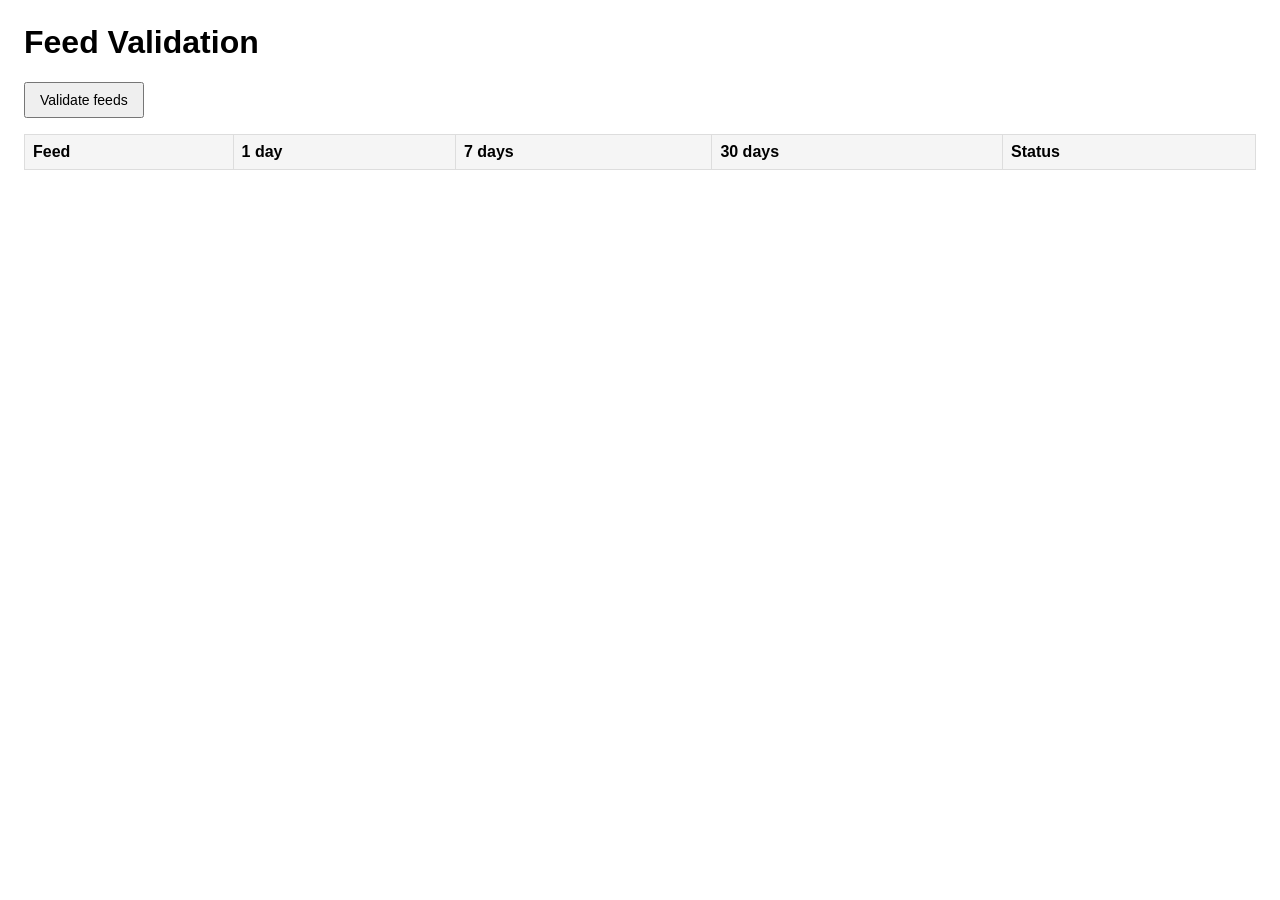
==== templates/index.html @ 3287ab40 "Add concurrent feed validation endpoint and UI table" ====
<!doctype html>
<html lang="en">
<head>
  <meta charset="UTF-8" />
  <meta name="viewport" content="width=device-width, initial-scale=1.0" />
  <title>Feed Validator</title>
  <style>
    body { font-family: Arial, sans-serif; margin: 24px; }
    button { padding: 8px 14px; font-size: 14px; }
    table { border-collapse: collapse; width: 100%; margin-top: 16px; }
    th, td { border: 1px solid #ddd; padding: 8px; text-align: left; }
    th { background: #f5f5f5; }
    .ok { color: #08660f; font-weight: 600; }
    .error { color: #b00020; font-weight: 600; }
  </style>
</head>
<body>
  <h1>Feed Validation</h1>
  <button id="validateBtn">Validate feeds</button>
  <p id="message"></p>

  <table>
    <thead>
      <tr>
        <th>Feed</th>
        <th>1 day</th>
        <th>7 days</th>
        <th>30 days</th>
        <th>Status</th>
      </tr>
    </thead>
    <tbody id="resultsBody"></tbody>
  </table>

  <script>
    const button = document.getElementById('validateBtn');
    const body = document.getElementById('resultsBody');
    const message = document.getElementById('message');

    function renderRows(results) {
      body.innerHTML = '';
      for (const row of results) {
        const tr = document.createElement('tr');
        const statusText = row.status === 'ok' ? 'ok' : `error: ${row.reason || 'unknown'}`;
        tr.innerHTML = `
          <td>${row.feed}</td>
          <td>${row['1 day']}</td>
          <td>${row['7 days']}</td>
          <td>${row['30 days']}</td>
          <td class="${row.status}">${statusText}</td>
        `;
        body.appendChild(tr);
      }
    }

    button.addEventListener('click', async () => {
      button.disabled = true;
      message.textContent = 'Validating feeds...';
      try {
        const response = await fetch('/validate', { method: 'POST' });
        const result = await response.json();
        renderRows(result);
        message.textContent = `Validated ${result.length} feed(s).`;
      } catch (error) {
        message.textContent = `Validation failed: ${error.message}`;
      } finally {
        button.disabled = false;
      }
    });
  </script>
</body>
</html>
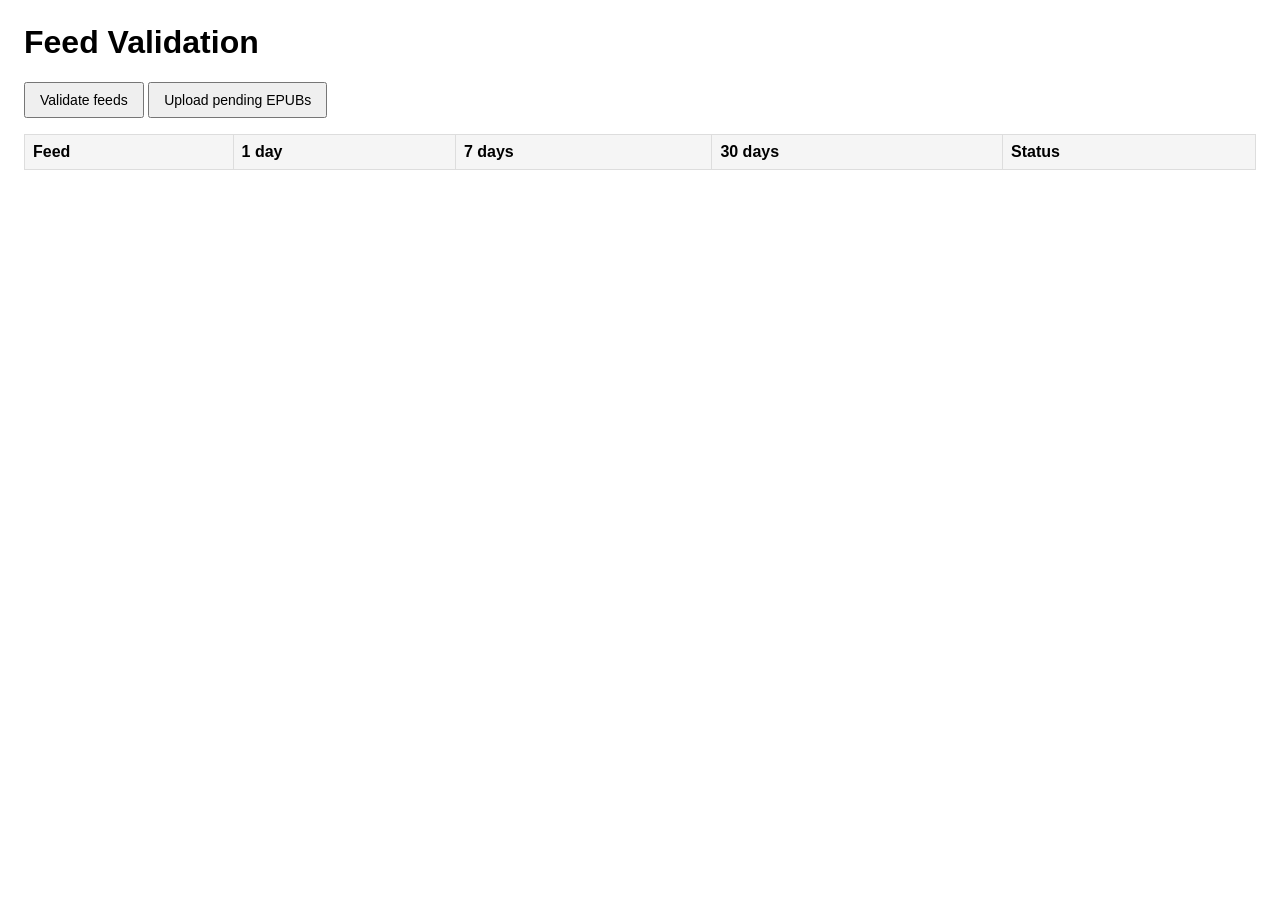
==== commit 226c0132: "Add manual upload route for pending EPUBs" ====
--- a/templates/index.html
+++ b/templates/index.html
@@ -17,6 +17,7 @@
 <body>
   <h1>Feed Validation</h1>
   <button id="validateBtn">Validate feeds</button>
+  <button id="uploadBtn">Upload pending EPUBs</button>
   <p id="message"></p>
 
   <table>
@@ -35,6 +36,7 @@
   <script>
     const button = document.getElementById('validateBtn');
     const body = document.getElementById('resultsBody');
+    const uploadButton = document.getElementById('uploadBtn');
     const message = document.getElementById('message');
 
     function renderRows(results) {
@@ -67,6 +69,24 @@
         button.disabled = false;
       }
     });
+
+    uploadButton.addEventListener('click', async () => {
+      uploadButton.disabled = true;
+      message.textContent = 'Uploading pending EPUBs...';
+      try {
+        const response = await fetch('/upload-pending', { method: 'POST' });
+        const result = await response.json();
+        if (response.ok) {
+          message.textContent = `Upload complete: ${result.uploaded_now} file(s) uploaded, ${result.pending_after} still pending.`;
+        } else {
+          message.textContent = `Upload skipped: device ${result.host} unreachable (${result.pending_before} pending).`;
+        }
+      } catch (error) {
+        message.textContent = `Upload failed: ${error.message}`;
+      } finally {
+        uploadButton.disabled = false;
+      }
+    });
   </script>
 </body>
 </html>
